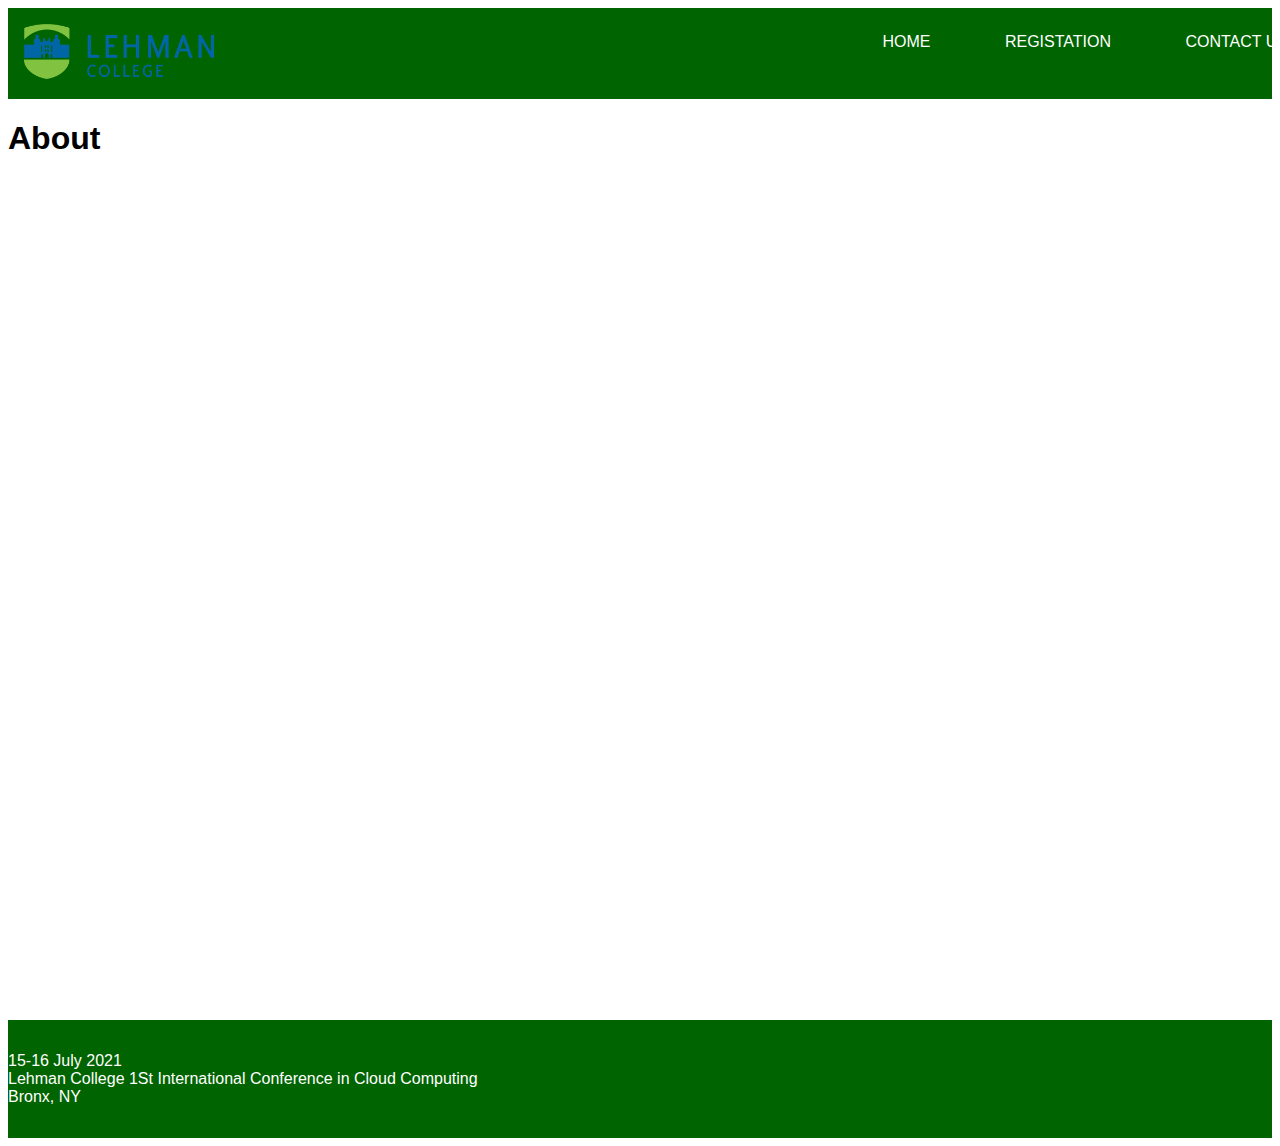
==== index.html @ 9961130c "Added stuff" ====
<!DOCTYPE html>

<html lang="en" dir="ltr">

  <head>

    <meta charset="utf-8">
    <title></title>

    <link rel="stylesheet" href="css/style.css">

  </head>

  <body>

    <header>

      <div class="container">

        <a href="index.html"><img src="images/logo.png" alt="logo" class="logo"></a>

        <nav class="nav">
          <ul class="nav-list">
            <li><a href="index.html">Home</a></li>
            <li><a href="about.html">Registation</a></li>
            <li><a href="contactus.html">Contact Us</a></li>
          </ul>
        </nav>

      </div>

    </header>

    <main>

      <h1>About</h1>

      <p></p>

    </main>

    <footer>

      <div class="container mini">

        <div class="mini">

          15-16 July 2021<br>
          Lehman College 1St International Conference in Cloud Computing<br>
          Bronx, NY

        </div>

      </div>

    </footer>

  </body>

</html>
---- css/style.css ----
body {
  font-family: Arial;
}

header {
  width: 100%;
  margin: 0;
  background-color: #006400;
}

.container {
  width: 80%;
  margin: 0 auto;
}

@media(max-width: 1280px) {

  .container {
    width: 100%;
    padding: 0 1em;
  }

}

.logo {
  height: 15%;
  width: 15%;
  padding: 1em 0;
}

.nav {
  float: right;
}

.nav .nav-list {
  margin: 0;
  padding: 0;
  list-style: none;
}

.nav li {
  display: inline-block;
  margin-left: 70px;
  padding: 25px 0;
  position: relative;
}

.nav a {
  color: white;
  text-decoration: none;
  text-transform: uppercase;
}

nav a:hover {
  color: #C0C0C0;
  font-weight: bold;
}

nav a::before {
  content: '';
  display: block;
  height: 5px;
  background-color: #C0C0C0;
  position: absolute;
  width: 0;
  top: 0;
  transition: all ease-in-out 250ms;
}

nav a:hover::before {
  width: 100%;
}

main {
  height: 100vh;
}

footer {
  color: white;
  background-color: #006400;
}

.mini {
  padding: 1em 0;
}
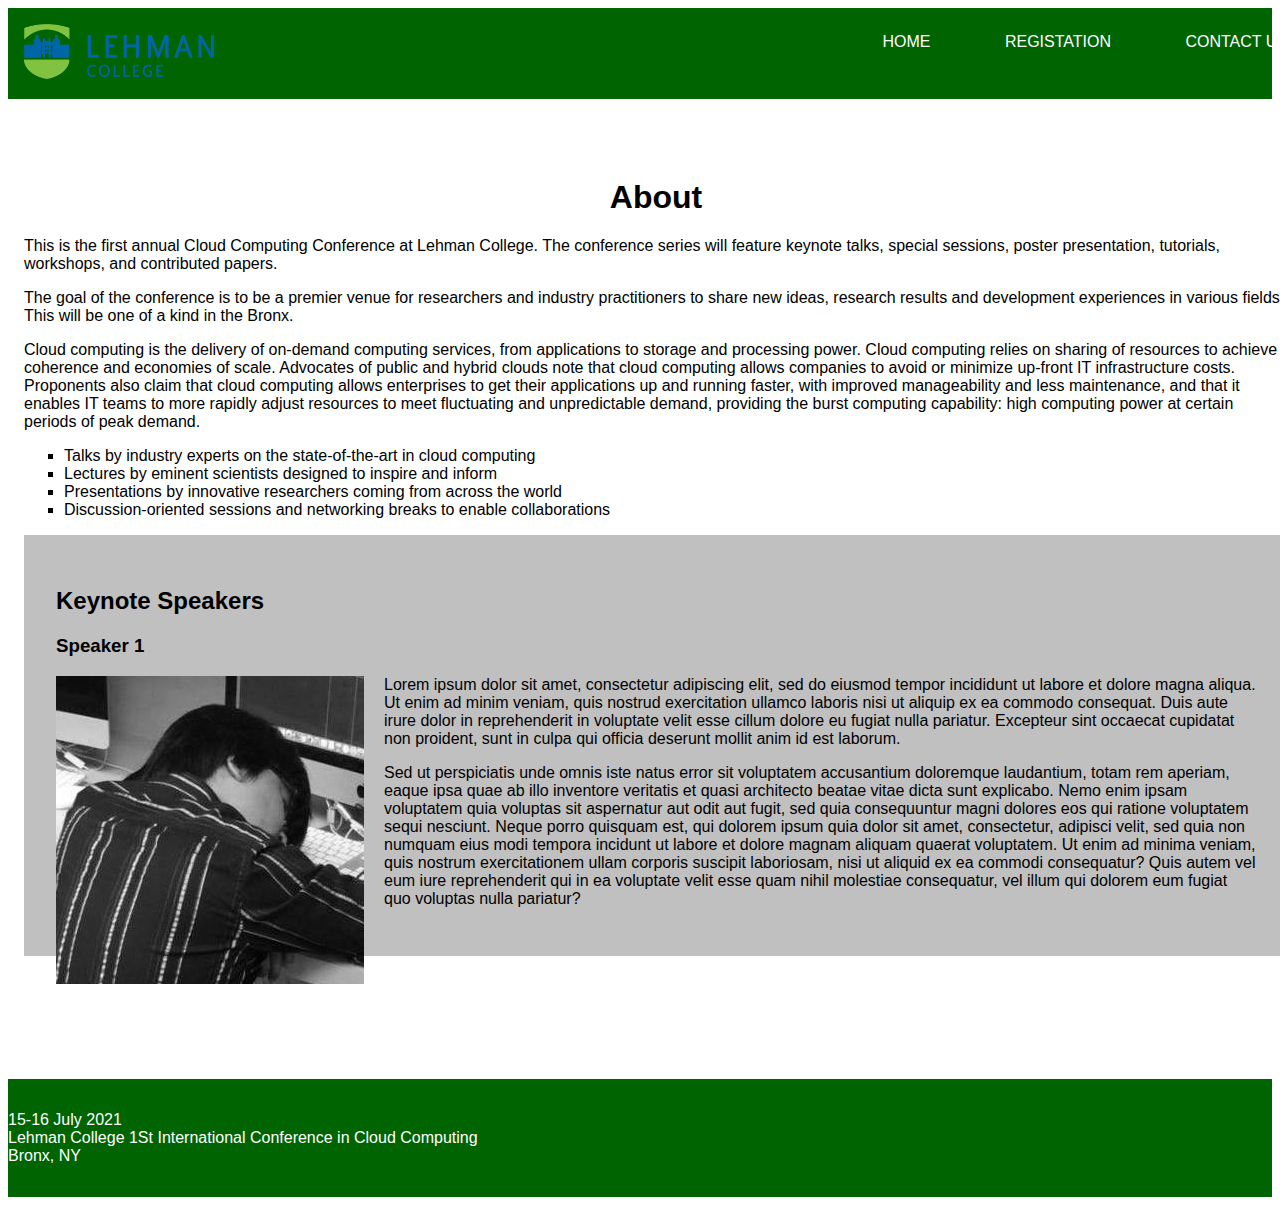
==== commit 4a16be0d: "Added more content" ====
--- a/index.html
+++ b/index.html
@@ -33,9 +33,48 @@
 
     <main>
 
-      <h1>About</h1>
+      <div class="container">
 
-      <p></p>
+        <h1>About</h1>
+
+        <p>This is the first annual Cloud Computing Conference at Lehman College. The conference series will feature keynote talks, special
+          sessions, poster presentation, tutorials, workshops, and contributed papers.</p>
+
+        <p>The goal of the conference is to be a premier venue for researchers and industry practitioners to share new ideas, research results
+          and development experiences in various fields. This will be one of a kind in the Bronx.</p>
+
+        <p>Cloud computing is the delivery of on-demand computing services, from applications to storage and processing power. Cloud computing
+          relies on sharing of resources to achieve coherence and economies of scale. Advocates of public and hybrid clouds note that cloud
+          computing allows companies to avoid or minimize up-front IT infrastructure costs. Proponents also claim that cloud computing allows
+          enterprises to get their applications up and running faster, with improved manageability and less maintenance, and that it enables
+          IT teams to more rapidly adjust resources to meet fluctuating and unpredictable demand, providing the burst computing capability:
+          high computing power at certain periods of peak demand.</p>
+
+        <ul class="ul-with-squares">
+          <li>Talks by industry experts on the state-of-the-art in cloud computing</li>
+          <li>Lectures by eminent scientists designed to inspire and inform</li>
+          <li>Presentations by innovative researchers coming from across the world</li>
+          <li>Discussion-oriented sessions and networking breaks to enable collaborations</li>
+        </ul>
+
+        <div class="keynoteSpeakers">
+
+        <h2>Keynote Speakers</h2>
+
+        <div class="speaker1">
+
+          <h3>Speaker 1</h3>
+          <div class="profile-pic"><img src="images/profile-pic.jpg"></div>
+          <div>
+            <p>Lorem ipsum dolor sit amet, consectetur adipiscing elit, sed do eiusmod tempor incididunt ut labore et dolore magna aliqua. Ut enim ad minim veniam, quis nostrud exercitation ullamco laboris nisi ut aliquip ex ea commodo consequat. Duis aute irure dolor in reprehenderit in voluptate velit esse cillum dolore eu fugiat nulla pariatur. Excepteur sint occaecat cupidatat non proident, sunt in culpa qui officia deserunt mollit anim id est laborum.</p>
+            <p>Sed ut perspiciatis unde omnis iste natus error sit voluptatem accusantium doloremque laudantium, totam rem aperiam, eaque ipsa quae ab illo inventore veritatis et quasi architecto beatae vitae dicta sunt explicabo. Nemo enim ipsam voluptatem quia voluptas sit aspernatur aut odit aut fugit, sed quia consequuntur magni dolores eos qui ratione voluptatem sequi nesciunt. Neque porro quisquam est, qui dolorem ipsum quia dolor sit amet, consectetur, adipisci velit, sed quia non numquam eius modi tempora incidunt ut labore et dolore magnam aliquam quaerat voluptatem. Ut enim ad minima veniam, quis nostrum exercitationem ullam corporis suscipit laboriosam, nisi ut aliquid ex ea commodi consequatur? Quis autem vel eum iure reprehenderit qui in ea voluptate velit esse quam nihil molestiae consequatur, vel illum qui dolorem eum fugiat quo voluptas nulla pariatur?</p>
+          </div>
+
+        </div>
+
+      </div>
+
+
 
     </main>
 
--- a/css/style.css
+++ b/css/style.css
@@ -6,6 +6,10 @@
   width: 100%;
   margin: 0;
   background-color: #006400;
+}
+
+h1 {
+  text-align: center;
 }
 
 .container {
@@ -73,6 +77,7 @@
 
 main {
   height: 100vh;
+  margin-top: 5em;
 }
 
 footer {
@@ -83,3 +88,18 @@
 .mini {
   padding: 1em 0;
 }
+
+.ul-with-squares {
+  list-style-type: square;
+}
+
+.keynoteSpeakers {
+  padding: 2em;
+  background-color: #c0c0c0;
+  overflow: none;
+}
+
+.profile-pic {
+  float: left;
+  margin-right: 20px;
+}
